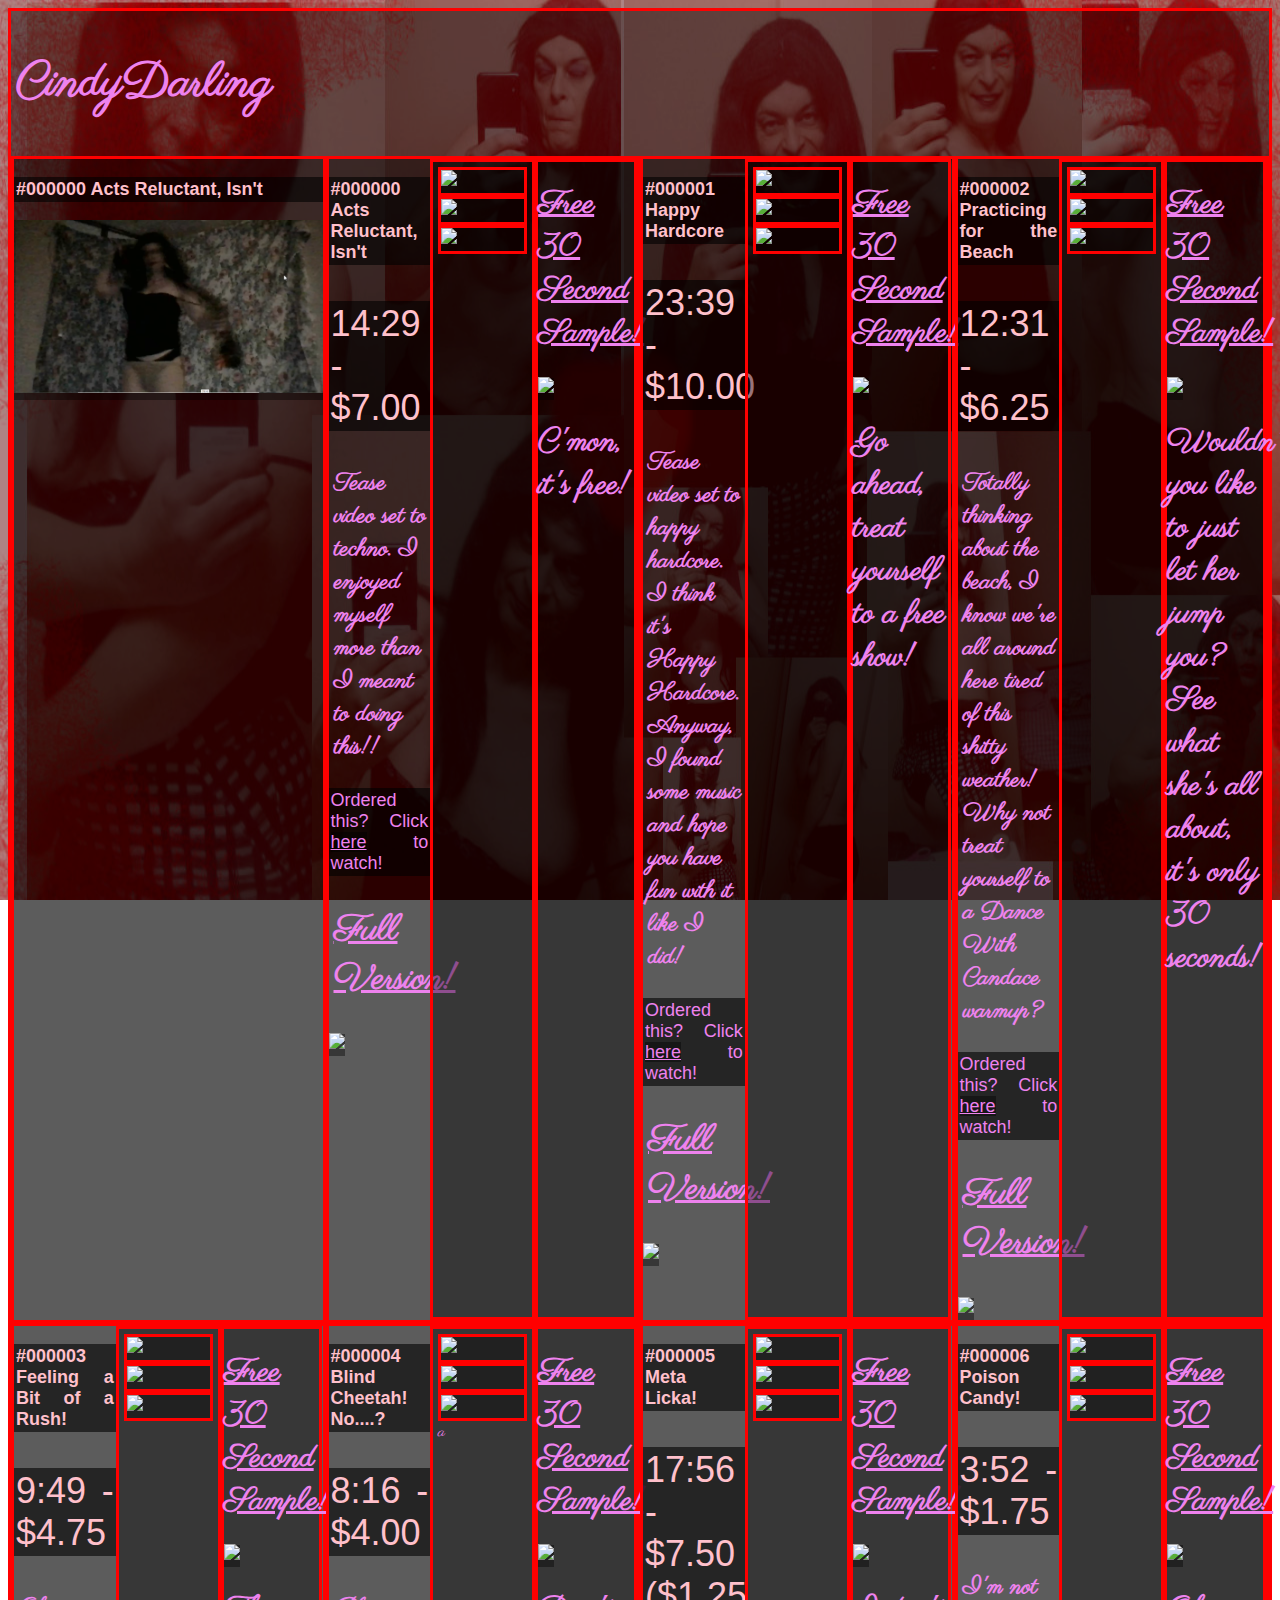
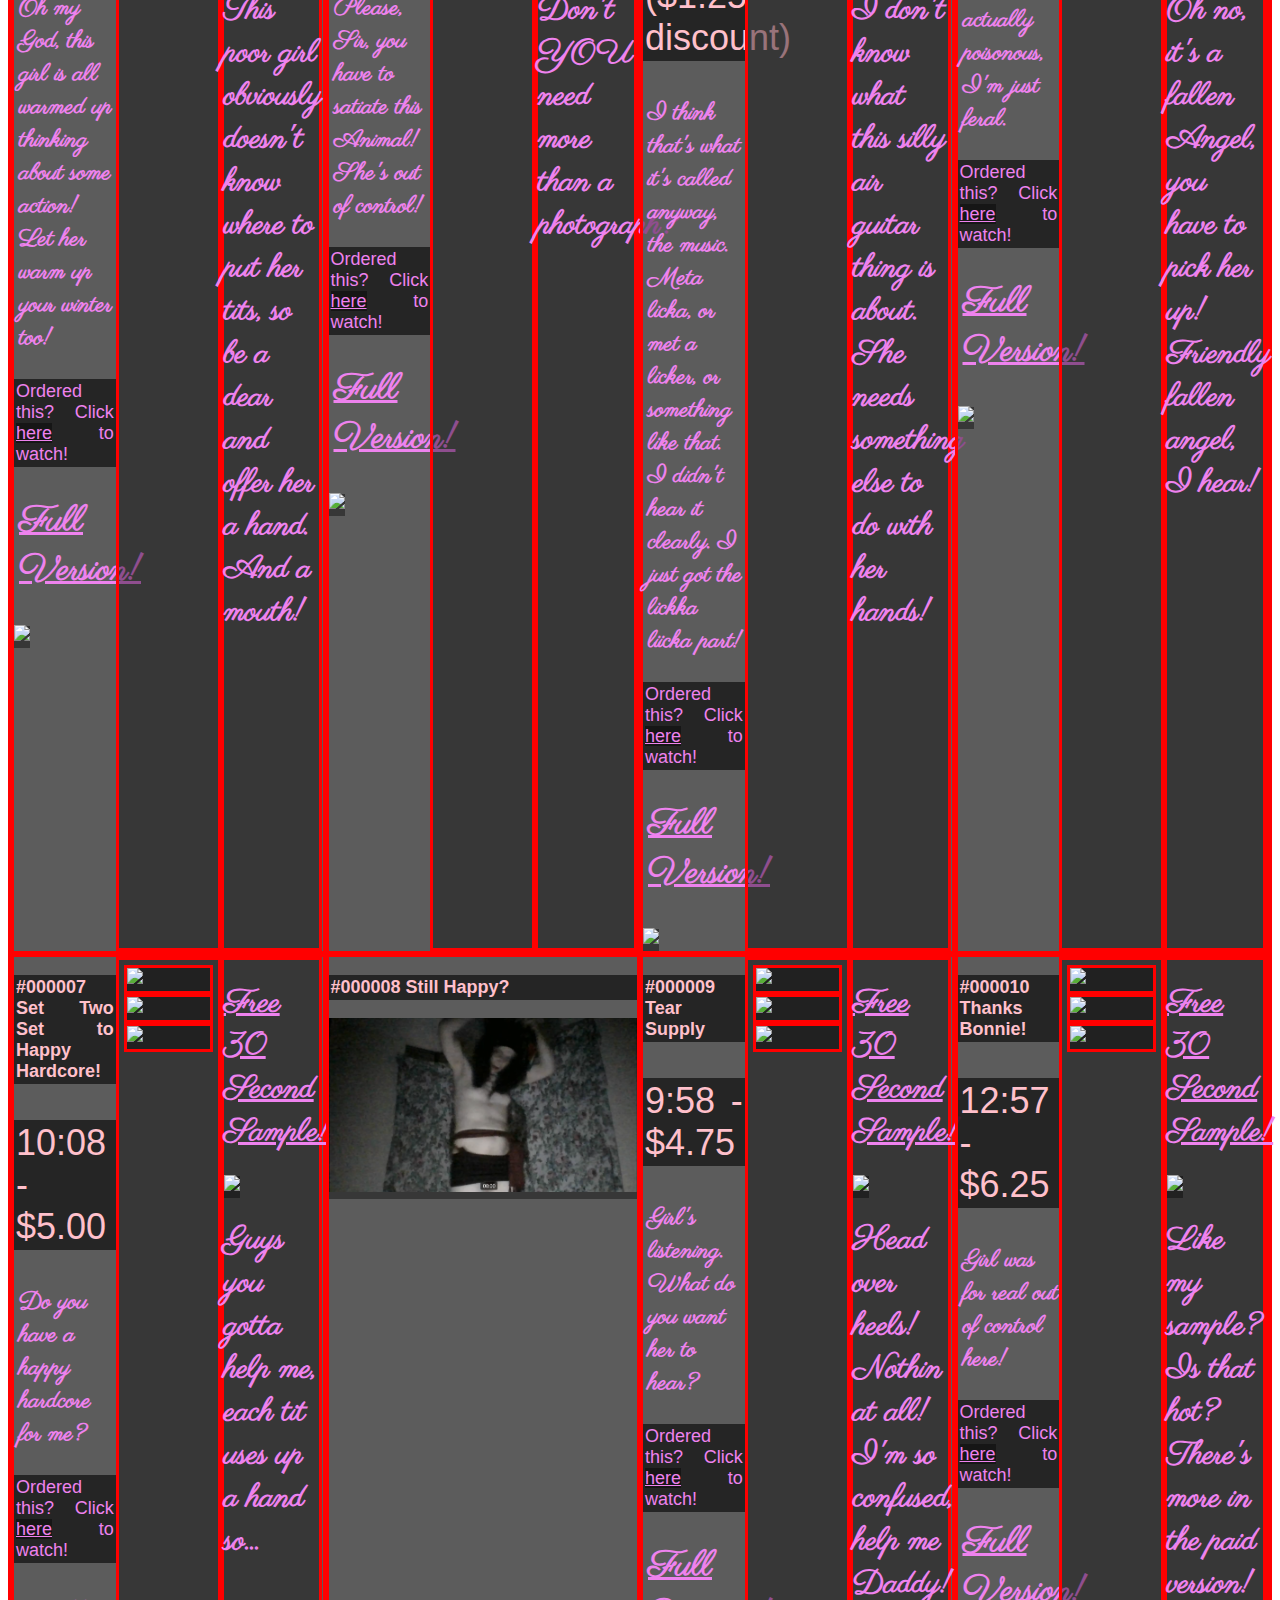
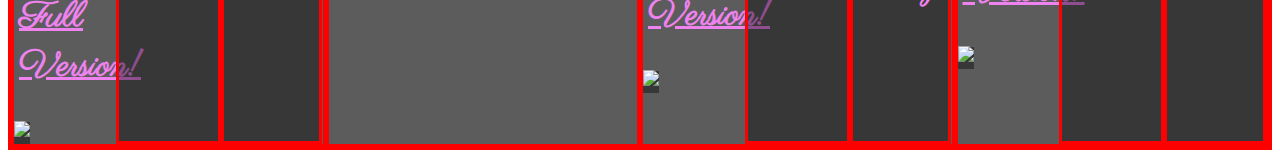
==== daddy-pages/CindyDarling.html @ cc26fba4 "Began user page template" ====
<!DOCTYPE html>


<html>

<link href="https://fonts.googleapis.com/css?family=Parisienne" rel="stylesheet" type="text/css">

<link rel="stylesheet" href="../style.css">

  <head>
    <meta charset="utf-8">
    <title>CindyDarling</title>
  </head>

<body>


  <div id="#main-userpage" class="std-style">

  <h2 style="font-size: 48px;">CindyDarling</h2>

<div id="box-userpage">


<!-- VIDEO BOX START 000000 -->
<div class="std-style">
  <div class="blurb-box">
	<p style="color: pink;"><strong>#000000 Acts Reluctant, Isn't</strong></p>	
	<a href="https://drive.google.com/file/d/1NbntsG6Qry5w4EDdxD09sJL5ErJP4TZD/view?usp=sharing" target="_blank"><img src="../images/000000/03.png" width="100%"></a>

  </div>
</div>

<!-- VIDEO BOX END 000000 -->

<!-- VIDEO BOX START 000000 -->

<div class="video-box std-style">
  <div class="blurb-box">
	<p style="color: pink;"><strong>#000000 Acts Reluctant, Isn't</strong></p>
	

		<p style="font-size: 36px; color: pink;">14:29 - $7.00</p>
		
	<h3>Tease video set to techno.  I enjoyed myself more than I meant
	to doing this!!</h3>
	
			
	<p>Ordered this?  Click <a href="https://drive.google.com/file/d/1NbntsG6Qry5w4EDdxD09sJL5ErJP4TZD/view?usp=sharing" target="_blank">
	here</a> to watch!</p>
	<a href="https://drive.google.com/file/d/1NbntsG6Qry5w4EDdxD09sJL5ErJP4TZD/view?usp=sharing" target="_blank"><h2>Full Version!</h2></a>
	<a href="https://drive.google.com/file/d/1NbntsG6Qry5w4EDdxD09sJL5ErJP4TZD/view?usp=sharing" target="_blank"><img src="images/000000/03.png" width="100%"></a>

  </div>
  
  
  <div class="stills-box std-style">
  
    <div class="std-style">
      <img src="images/000000/01.png" width="100%"></img>
    </div>
    
     <div class="std-style">
      <img src="images/000000/04.png" width="100%"></img>
    </div>
    
    <div class="std-style">
      <img src="images/000000/05.png" width="100%"></img>
    </div>
    
  
  
  </div>
  <div class="sample-box std-style">
  
    <a href="https://drive.google.com/file/d/1CzZC5IE4QNj50duOIfucBN9ur8xBMTBL/view?usp=sharing" target="_blank"><h1>Free 30 Second Sample!</h1></a>
  
    <a href="https://drive.google.com/file/d/1CzZC5IE4QNj50duOIfucBN9ur8xBMTBL/view?usp=sharing" target="_blank"><img width="100%"  src="images/000000/00.png"></a>
  
    <h1>C'mon, it's free!</h1>

  
  </div>
</div>
<!-- VIDEO BOX END 000000 -->







<!-- VIDEO BOX START 000001 -->
<div class="video-box std-style">
  <div class="blurb-box">
	<p style="color: pink;"><strong>#000001 Happy Hardcore</strong></p>
	

		<p style="font-size: 36px; color: pink;">23:39 - $10.00</p>
		
	<h3>Tease video set to happy hardcore.  I think it's Happy Hardcore.
	Anyway, I found some music and hope you have fun with it like I did!</h3>
	
			
	<p>Ordered this?  Click <a href="https://drive.google.com/file/d/10S45qVAxiQUr2mo7CXULEZ4B5X9_JhPp/view?usp=sharing" target="_blank">
	here</a> to watch!</p>
	<a href="https://drive.google.com/file/d/10S45qVAxiQUr2mo7CXULEZ4B5X9_JhPp/view?usp=sharing" target="_blank"><h2>Full Version!</h2></a>
	<a href="https://drive.google.com/file/d/10S45qVAxiQUr2mo7CXULEZ4B5X9_JhPp/view?usp=sharing" target="_blank"><img src="images/000001/03.png" width="100%"></a>

  </div>
  
  
  <div class="stills-box std-style">
  
    <div class="std-style">
      <img src="images/000001/00.png" width="100%"></img>
    </div>
    
     <div class="std-style">
      <img src="images/000001/08.png" width="100%"></img>
    </div>
    
    <div class="std-style">
      <img src="images/000001/12.png" width="100%"></img>
    </div>
    
  
  
  </div>
  <div class="sample-box std-style">
  
    <a href="https://drive.google.com/file/d/1f43ij7CUZpPfy-FmqDsnYm7zlLOfASV1/view?usp=sharing" target="_blank"><h1>Free 30 Second Sample!</h1></a>
  
    <a href="https://drive.google.com/file/d/1f43ij7CUZpPfy-FmqDsnYm7zlLOfASV1/view?usp=sharing" target="_blank"><img width="100%"  src="images/000001/13.png"></a>
  
    <h1>Go ahead, treat yourself to a free show!</h1>

  
  </div>
</div>

<!-- VIDEO BOX END 000001 -->





<!-- VIDEO BOX START 000002 -->
<div class="video-box std-style">
  <div class="blurb-box">
	<p style="color: pink;"><strong>#000002 Practicing for the Beach</strong></p>
	

		<p style="font-size: 36px; color: pink;">12:31 - $6.25</p>
		
	<h3>Totally thinking about the beach, I know we're all around here tired
	of this shitty weather!  Why not treat yourself to a Dance With Candace
	warmup?</h3>
	
		
			
	<p>Ordered this?  Click <a href="https://drive.google.com/file/d/1Zad3AagVdQ4Onm0TgDIeTRLVeHz1d10_/view?usp=sharing" target="_blank">
	here</a> to watch!</p>
	<a href="https://drive.google.com/file/d/1Zad3AagVdQ4Onm0TgDIeTRLVeHz1d10_/view?usp=sharing" target="_blank"><h2>Full Version!</h2></a>
	<a href="https://drive.google.com/file/d/1Zad3AagVdQ4Onm0TgDIeTRLVeHz1d10_/view?usp=sharing" target="_blank"><img src="images/000002/03.png" width="100%"></a>

  </div>
  
  
  <div class="stills-box std-style">
  
    <div class="std-style">
      <img src="images/000002/00.png" width="100%"></img>
    </div>
    
     <div class="std-style">
      <img src="images/000002/08.png" width="100%"></img>
    </div>
    
    <div class="std-style">
      <img src="images/000002/10.png" width="100%"></img>
    </div>
    
  
  
  </div>
  <div class="sample-box std-style">
  
    <a href="https://drive.google.com/file/d/19SRxQrFTJgqGI2E0-2_XYy15ooFrS9Ca/view?usp=sharing" target="_blank"><h1>Free 30 Second Sample!</h1></a>
  
    <a href="https://drive.google.com/file/d/19SRxQrFTJgqGI2E0-2_XYy15ooFrS9Ca/view?usp=sharing" target="_blank"><img width="100%"  src="images/000002/09.png"></a>
  
    <h1>Wouldn't you like to just let her jump you?  See what she's all about, it's only
    30 seconds!</h1>


  
  </div>
</div>

<!-- VIDEO BOX END 000002 -->






<!-- VIDEO BOX START 000003 -->
<div class="video-box std-style">
  <div class="blurb-box">
	<p style="color: pink;"><strong>#000003 Feeling a Bit of a Rush!</strong></p>
	

		<p style="font-size: 36px; color: pink;">9:49 - $4.75</p>
		
	<h3>Oh my God, this girl is all warmed up thinking about some action!  
	Let her warm up your winter too!</h3>
	
		
			
	<p>Ordered this?  Click <a href="https://drive.google.com/file/d/1Z9CAFHF8Thkr7YOwcNnBmfv65RJHp2sW/view?usp=sharing" target="_blank">
	here</a> to watch!</p>
	<a href="https://drive.google.com/file/d/1Z9CAFHF8Thkr7YOwcNnBmfv65RJHp2sW/view?usp=sharing" target="_blank"><h2>Full Version!</h2></a>
	<a href="https://drive.google.com/file/d/1Z9CAFHF8Thkr7YOwcNnBmfv65RJHp2sW/view?usp=sharing" target="_blank"><img src="images/000003/03.png" width="100%"></a>

  </div>
  
  
  <div class="stills-box std-style">
  
    <div class="std-style">
      <img src="images/000003/04.png" width="100%"></img>
    </div>
    
     <div class="std-style">
      <img src="images/000003/14.png" width="100%"></img>
    </div>
    
    <div class="std-style">
      <img src="images/000003/18.png" width="100%"></img>
    </div>
    
  
  
  </div>
  <div class="sample-box std-style">
  
    <a href="https://drive.google.com/file/d/1QSIQAUzasfj1Td2LRcMaaJtiNlSIkC96/view?usp=sharing" target="_blank"><h1>Free 30 Second Sample!</h1></a>
  
    <a href="https://drive.google.com/file/d/1QSIQAUzasfj1Td2LRcMaaJtiNlSIkC96/view?usp=sharing" target="_blank"><img width="100%"  src="images/000003/09.png"></a>
  
    <h1>This poor girl obviously doesn't know where to put her tits, so be a dear
    and offer her a hand.  And a mouth!</h1>


  
  </div>
</div>

<!-- VIDEO BOX END 000003 -->









<!-- VIDEO BOX START 000004 -->
<div class="video-box std-style">
  <div class="blurb-box">
	<p style="color: pink;"><strong>#000004 Blind Cheetah!  No....?</strong></p>
	

		<p style="font-size: 36px; color: pink;">8:16 - $4.00</p>
		
	<h3>Please, Sir, you have to satiate this Animal!  She's out of control!</h3>
	
		
			
	<p>Ordered this?  Click <a href="https://drive.google.com/file/d/1AvIIaitU6bOueLTR4z5-HCYu7OBPyWmq/view?usp=sharing" target="_blank">
	here</a> to watch!</p>
	<a href="https://drive.google.com/file/d/1AvIIaitU6bOueLTR4z5-HCYu7OBPyWmq/view?usp=sharing/view?usp=sharing" target="_blank"><h2>Full Version!</h2></a>
	<a href="https://drive.google.com/file/d/1AvIIaitU6bOueLTR4z5-HCYu7OBPyWmq/view?usp=sharing/view?usp=sharing" target="_blank"><img src="images/000004/03.png" width="100%"></a>

  </div>
  
  
  <div class="stills-box std-style">
  
    <div class="std-style">
      <img src="images/000004/04.png" width="100%"></img>
    </div>
    
     <div class="std-style">
      <img src="images/000004/14.png" width="100%"></img>
    </div>
    
    <div class="std-style">
      <img src="images/000004/20.png" width="100%"></img>
    </div>
    
  
a  
  </div>
  <div class="sample-box std-style">
  
    <a href="https://drive.google.com/file/d/1IsLsnD2usGLl9bdMgPdkKydJ4y7f6KXt/view?usp=sharing" target="_blank"><h1>Free 30 Second Sample!</h1></a>
  
    <a href="https://drive.google.com/file/d/1IsLsnD2usGLl9bdMgPdkKydJ4y7f6KXt/view?usp=sharing" target="_blank"><img width="100%"  src="images/000004/09.png"></a>
  
    <h1>Don't YOU need more than a photograph?</h1>


  
  </div>
</div>

<!-- VIDEO BOX END 000004 -->





<!-- VIDEO BOX START 000005 -->
<div class="video-box std-style">
  <div class="blurb-box">
	<p style="color: pink;"><strong>#000005 Meta Licka!</strong></p>
	

		<p style="font-size: 36px; color: pink;">17:56 - $7.50 ($1.25 discount)</p>
		
	<h3>I think that's what it's called anyway, the music.  Meta licka, or met a licker, or
	something like that.  I didn't hear it clearly.  I just got the lickka liicka part!</h3>
	
		
			
	<p>Ordered this?  Click <a href="https://drive.google.com/file/d/1d0_d8ycFj54VJ3cp2CbG1lIvLFNZcMNS/view?usp=sharing" target="_blank">
	here</a> to watch!</p>
	<a href="https://drive.google.com/file/d/1d0_d8ycFj54VJ3cp2CbG1lIvLFNZcMNS/view?usp=sharing" target="_blank"><h2>Full Version!</h2></a>
	<a href="https://drive.google.com/file/d/1d0_d8ycFj54VJ3cp2CbG1lIvLFNZcMNS/view?usp=sharing" target="_blank"><img src="images/000005/04.png" width="100%"></a>

  </div>
  
  
  <div class="stills-box std-style">
  
    <div class="std-style">
      <img src="images/000005/00.png" width="100%"></img>
    </div>
    
     <div class="std-style">
      <img src="images/000005/01.png" width="100%"></img>
    </div>
    
    <div class="std-style">
      <img src="images/000005/02.png" width="100%"></img>
    </div>
    
  
  
  </div>
  <div class="sample-box std-style">
  
    <a href="https://drive.google.com/file/d/1GGfqxn03reUp4u69ArRA4wxoVMOhSi7v/view?usp=sharing" target="_blank"><h1>Free 30 Second Sample!</h1></a>
  
    <a href="https://drive.google.com/file/d/1GGfqxn03reUp4u69ArRA4wxoVMOhSi7v/view?usp=sharing" target="_blank"><img width="100%"  src="images/000005/05.png"></a>
  
    <h1>I don't know what this silly air guitar thing is about.  She needs something else to do with her hands!</h1>


  
  </div>
</div>

<!-- VIDEO BOX END 000005 -->

<!-- VIDEO BOX START 000006 -->
<div class="video-box std-style">
  <div class="blurb-box">
	<p style="color: pink;"><strong>#000006 Poison Candy!</strong></p>
	

		<p style="font-size: 36px; color: pink;">3:52 - $1.75</p>
		
	<h3>I'm not actually poisonous, I'm just feral.</h3>
	
		
			
	<p>Ordered this?  Click <a href="https://drive.google.com/file/d/1B7b5W0E7y8rSE348AsNBi6uyPB5Db5iJ/view?usp=sharing" target="_blank">
	here</a> to watch!</p>
	<a href="https://drive.google.com/file/d/1B7b5W0E7y8rSE348AsNBi6uyPB5Db5iJ/view?usp=sharing" target="_blank"><h2>Full Version!</h2></a>
	<a href="https://drive.google.com/file/d/1B7b5W0E7y8rSE348AsNBi6uyPB5Db5iJ/view?usp=sharing" target="_blank"><img src="images/000006/04.png" width="100%"></a>

  </div>
  
  
  <div class="stills-box std-style">
  
    <div class="std-style">
      <img src="images/000006/00.png" width="100%"></img>
    </div>
    
     <div class="std-style">
      <img src="images/000006/01.png" width="100%"></img>
    </div>
    
    <div class="std-style">
      <img src="images/000006/02.png" width="100%"></img>
    </div>
    
  
  
  </div>
  <div class="sample-box std-style">
  
    <a href="https://drive.google.com/file/d/1UNU9NbBg83xPcGbUayNmvj6-ziNHhd8j/view?usp=sharing" target="_blank"><h1>Free 30 Second Sample!</h1></a>
  
    <a href="https://drive.google.com/file/d/1UNU9NbBg83xPcGbUayNmvj6-ziNHhd8j/view?usp=sharing" target="_blank"><img width="100%"  src="images/000006/14.png"></a>
  
    <h1>Oh no, it's a fallen Angel, you have to pick her up!  Friendly fallen angel, I hear!</h1>


  
  </div>
</div>

<!-- VIDEO BOX END 000006 -->




<!-- VIDEO BOX START 000007 -->
<div class="video-box std-style">
  <div class="blurb-box">
	<p style="color: pink;"><strong>#000007 Set Two Set to Happy Hardcore!</strong></p>
	

		<p style="font-size: 36px; color: pink;">10:08 - $5.00</p>
		
	<h3>Do you have a happy hardcore for me?</h3>
	
		
			
	<p>Ordered this?  Click <a href="https://drive.google.com/file/d/1SUMwACqgl1un2jPot4Djqa9RLM9uirZj/view?usp=sharing" target="_blank">
	here</a> to watch!</p>
	<a href="https://drive.google.com/file/d/1SUMwACqgl1un2jPot4Djqa9RLM9uirZj/view?usp=sharing" target="_blank"><h2>Full Version!</h2></a>
	<a href="https://drive.google.com/file/d/1SUMwACqgl1un2jPot4Djqa9RLM9uirZj/view?usp=sharing" target="_blank"><img src="images/000007/24.png" width="100%"></a>

  </div>
  
  
  <div class="stills-box std-style">
  
    <div class="std-style">
      <img src="images/000007/17.png" width="100%"></img>
    </div>
    
     <div class="std-style">
      <img src="images/000007/00.png" width="100%"></img>
    </div>
    
    <div class="std-style">
      <img src="images/000007/19.png" width="100%"></img>
    </div>
    
  
  
  </div>
  <div class="sample-box std-style">
  
    <a href="https://drive.google.com/file/d/1P300OBxZKjiXjSDU-YAcqbQOj1hUrpm_/view?usp=sharing" target="_blank"><h1>Free 30 Second Sample!</h1></a>
  
    <a href="https://drive.google.com/file/d/1P300OBxZKjiXjSDU-YAcqbQOj1hUrpm_/view?usp=sharing" target="_blank"><img width="100%"  src="images/000007/15.png"></a>
  
    <h1>Guys you gotta help me, each tit uses up a hand so...</h1>


  
  </div>
</div>

<!-- VIDEO BOX END 000007 -->






<!-- VIDEO BOX START 000008 -->
<div class="std-style">
  <div class="blurb-box">
	<p style="color: pink;"><strong>#000008 Still Happy?</strong></p>	
	<a href="https://drive.google.com/file/d/1ScMl1AzuFFBG9bVb_wNHVIGGhARscWUp/view?usp=sharing" target="_blank"><img src="../images/000008/08.png" width="100%"></a>

  </div>
</div>

<!-- VIDEO BOX END 000008 -->





<!-- VIDEO BOX START 000009 -->
<div class="video-box std-style">
  <div class="blurb-box">
	<p style="color: pink;"><strong>#000009 Tear Supply</strong></p>
	

		<p style="font-size: 36px; color: pink;">9:58 - $4.75</p>
		
	<h3>Girl's listening.  What do you want her to hear?</h3>
	
		
			
	<p>Ordered this?  Click <a href="https://drive.google.com/file/d/187mijys2RMf_jPMnOkucj5GZwQvsNgIX/view?usp=sharing" target="_blank">
	here</a> to watch!</p>
	<a href="https://drive.google.com/file/d/187mijys2RMf_jPMnOkucj5GZwQvsNgIX/view?usp=sharing" target="_blank"><h2>Full Version!</h2></a>
	<a href="https://drive.google.com/file/d/187mijys2RMf_jPMnOkucj5GZwQvsNgIX/view?usp=sharing" target="_blank"><img src="images/000009/08.png" width="100%"></a>

  </div>
  
  
  <div class="stills-box std-style">
  
    <div class="std-style">
      <img src="images/000009/27.png" width="100%"></img>
    </div>
    
     <div class="std-style">
      <img src="images/000009/02.png" width="100%"></img>
    </div>
    
    <div class="std-style">
      <img src="images/000009/32.png" width="100%"></img>
    </div>
    
  
  
  </div>
  <div class="sample-box std-style">
  
    <a href="https://drive.google.com/file/d/1UYu5JSMdfK4Na2IGK8dVYzpY_OqvY4S-/view?usp=sharing" target="_blank"><h1>Free 30 Second Sample!</h1></a>
  
    <a href="https://drive.google.com/file/d/1UYu5JSMdfK4Na2IGK8dVYzpY_OqvY4S-/view?usp=sharing" target="_blank"><img width="100%"  src="images/000009/09.png"></a>
  
    <h1>Head over heels!  Nothin at all!  I'm so confused, help me Daddy!</h1>


  
  </div>
</div>

<!-- VIDEO BOX END 000009 -->




<!-- VIDEO BOX START 000010 -->
<div class="video-box std-style">
  <div class="blurb-box">
	<p style="color: pink;"><strong>#000010 Thanks Bonnie!</strong></p>
	

		<p style="font-size: 36px; color: pink;">12:57 - $6.25</p>
		
	<h3>Girl was for real out of control here!</h3>
	
		
			
	<p>Ordered this?  Click <a href="https://drive.google.com/file/d/1h7UzcQWMhCYCe7Esyg22-tuBZYygGRXa/view?usp=sharing" target="_blank">
	here</a> to watch!</p>
	<a href="https://drive.google.com/file/d/1h7UzcQWMhCYCe7Esyg22-tuBZYygGRXa/view?usp=sharing" target="_blank"><h2>Full Version!</h2></a>
	<a href="https://drive.google.com/file/d/1h7UzcQWMhCYCe7Esyg22-tuBZYygGRXa/view?usp=sharing" target="_blank"><img src="images/000008/08.png" width="100%"></a>

  </div>
  
  
  <div class="stills-box std-style">
  
    <div class="std-style">
      <img src="images/000010/27.png" width="100%"></img>
    </div>
    
     <div class="std-style">
      <img src="images/000010/02.png" width="100%"></img>
    </div>
    
    <div class="std-style">
      <img src="images/000010/32.png" width="100%"></img>
    </div>
    
  
  
  </div>
  <div class="sample-box std-style">
  
    <a href="https://drive.google.com/file/d/1gWdavHd4hyQ2kPabSIXmol5sn5fujZcC/view?usp=sharing" target="_blank"><h1>Free 30 Second Sample!</h1></a>
  
    <a href="https://drive.google.com/file/d/1gWdavHd4hyQ2kPabSIXmol5sn5fujZcC/view?usp=sharing" target="_blank"><img width="100%"  src="images/000010/09.png"></a>
  
    <h1>Like my sample?  Is that hot?  There's more in the paid version!</h1>


  
  </div>
</div>

<!-- VIDEO BOX END 000010 -->

</div> <!-- #box-userpage -->
          
</div> <!-- main-userpage  -->
 
</body>
</html>
---- style.css ----
@media (orientation: landscape) {


  h3 {
  margin-left:5px;
  font-size: 24px;
  }
  p {
  text-align:justify;
  padding:2px;
  background-color:rgba(0,0,0,0.6);
  font-size: 18px;

  font-family: helvetica;
  }

  :root {

  --navbar-size: 20%;
  --main-size: calc(100% - var(--navbar-size));

  --thumbnail-size:12vw;
  --inset-size:35vw;

  --intro-reel-width: 70vw;
  --intro-reel-offset: calc( calc( 100% - var(--intro-reel-width) ) / 2 );

  }

  #main-doc {
  position:relative;
  top:0;
  right:0;

  left:var(--navbar-size);


  width: calc(var(--main-size) - 5px);
  height: 100%;

  color: violet;
  }

  #main-userpage {
  position: relative;
  top: 0;
  left: 0;
  width: 100%;
  height: 100%;

  color: violet;
  font-family: Parisienne, Helvetica;
  }


  #navbar {
  position: fixed;
  
  top:0;
  left: 0;

  width: var(--navbar-size);
  height:100%;
  }

  #navheader: {
  position:fixed;
  top:0;
  left:0;
  }  
  h2 {
  margin-left:5px;
  font-size: 36px;
  }

}


@media (orientation: portrait) {


  h3 {
  margin-left:5px;
  font-size: 36px;
  }

  p {
  text-align:justify;
/*  padding:2px; */
  background-color:rgba(0,0,0,0.6);
  font-size: 34px;

  font-family: helvetica;
  }

  :root {

  --navbar-size: 30%;
  --main-size: calc(100% - var(--navbar-size));

  --thumbnail-size:12vw;
  --inset-size:35vw;

  --intro-reel-width: 100%;
  --intro-reel-offset: 0px;

  }
  
  h2 {
  margin-left:5px;
  font-size: 64px;
  background-color: black;

  }

  
  
  
  #main-doc {
  position:relative;
  top:0;


  width: 100%;
  height: var(--main-size);

  color: violet;
  
  z-index:0;
  }

  #navbar {
  position: fixed;
  top:var(--main-size);
  left: 0;
z-index: 1;
  width: 100%;
  height:var(--navbar-size);
  background: black;
  display: grid;
  grid-template-columns: 33% 33% 33%;
  text-align: center;
  }
/*
  #navheader: {
  position:fixed;
  top:0;
  left:0;
  }  
*/
  h1 {
	font-size: 44px;
  }
}


#intro-reel {
position: relative;
/* left: calc( calc( 100% - var(--intro-reel-width) ) / 2 ); */
text-align: center;
/* width: var(--intro-reel-width); */
}

.main-section {}

.nav-link {}

a:link {
color: violet;
background-color: rgba(0,0,0,0.4);
}

a:visited {
color: pink;
background-color: rgba(0,0,0,0.4)
}


ul {
background-color:rgba(0,0,0,0.6);
font-family: sans-serif;
}

li {
display: grid;
grid-template-columns: 75% 25%;
grid-template-rows: auto;
}

body {

background: url("images/enterprise.jpg") no-repeat fixed ;
background-size:100vw 100vh;
}


@media screen and (orientation:landscape) {

body {
background: url("images/enterprise.jpg")  fixed ;
background-size:100vw 100vh;
}
}

@media screen and (orientation: portrait) {

body {
background: url("images/enterprise-p.jpg") no-repeat fixed;
background-size:100vw 100vh;
}
}


#main {

/*position: relative;
top:0;
left:0;


width: 100vw;
height: 100vh;
color:violet;
*/
color: violet;
}



.std-style {
position:relative;

background-color: rgba(0,0,0,0.4);
border-color: red;
border-style: solid;
color:violet;
font-family: Parisienne;
/*padding:1px;*/
/* margin:auto; */
}

.thumbnail {
 position: relative; 
/* width:calc( var(--thumbnail-size) * 1.2 ); */
border-style: solid;
border-color: red;
border-width: 2px;
margin: auto;
}

.gallery {
display: grid;
grid-template-rows: auto;
grid-template-columns: 25% 25% 25% 25%;
}

.video-box {
display: grid;
grid-template-columns: 33% 34% 33%;
grid-template-rows: auto;
}

#box-userpage {
display: grid;
grid-template-columns: 25% 25% 25% 25%;
grid-template-rows: auto;
}


.blurb-box {}

.stills-box {
/*
display: grid;
grid-template-columns: 25% 25% 25% 25%;
grid-template-rows: auto;

*/
padding: 5px;
}

.sample-box {}
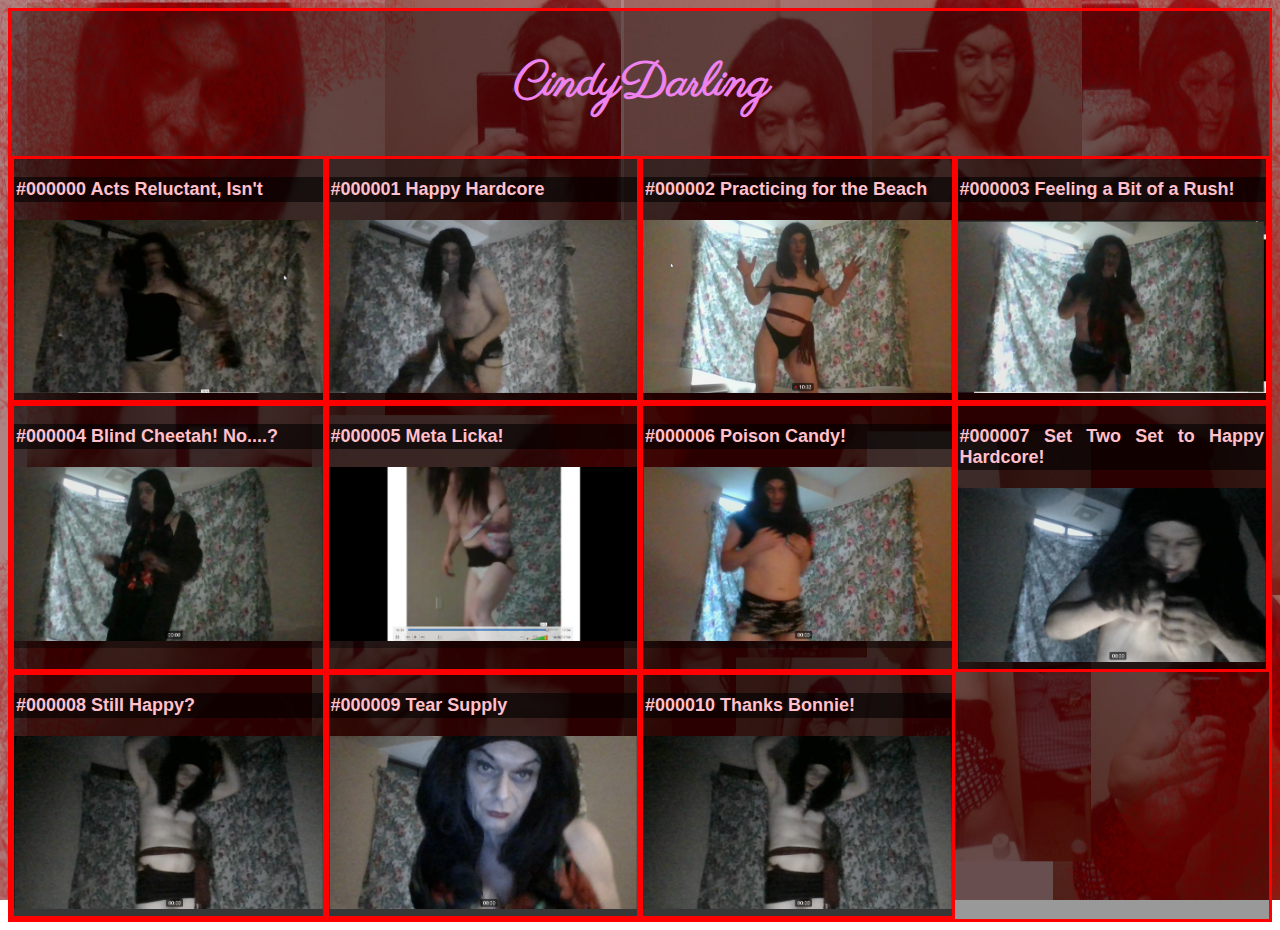
==== commit fa83d021: "Completed user page template" ====
--- a/daddy-pages/CindyDarling.html
+++ b/daddy-pages/CindyDarling.html
@@ -17,7 +17,7 @@
 
   <div id="#main-userpage" class="std-style">
 
-  <h2 style="font-size: 48px;">CindyDarling</h2>
+  <h2 style="font-size: 48px; text-align: center;">CindyDarling</h2>
 
 <div id="box-userpage">
 
@@ -33,109 +33,11 @@
 
 <!-- VIDEO BOX END 000000 -->
 
-<!-- VIDEO BOX START 000000 -->
-
-<div class="video-box std-style">
+<!-- VIDEO BOX START 000001 -->
+<div class="std-style">
   <div class="blurb-box">
-	<p style="color: pink;"><strong>#000000 Acts Reluctant, Isn't</strong></p>
-	
-
-		<p style="font-size: 36px; color: pink;">14:29 - $7.00</p>
-		
-	<h3>Tease video set to techno.  I enjoyed myself more than I meant
-	to doing this!!</h3>
-	
-			
-	<p>Ordered this?  Click <a href="https://drive.google.com/file/d/1NbntsG6Qry5w4EDdxD09sJL5ErJP4TZD/view?usp=sharing" target="_blank">
-	here</a> to watch!</p>
-	<a href="https://drive.google.com/file/d/1NbntsG6Qry5w4EDdxD09sJL5ErJP4TZD/view?usp=sharing" target="_blank"><h2>Full Version!</h2></a>
-	<a href="https://drive.google.com/file/d/1NbntsG6Qry5w4EDdxD09sJL5ErJP4TZD/view?usp=sharing" target="_blank"><img src="images/000000/03.png" width="100%"></a>
-
-  </div>
-  
-  
-  <div class="stills-box std-style">
-  
-    <div class="std-style">
-      <img src="images/000000/01.png" width="100%"></img>
-    </div>
-    
-     <div class="std-style">
-      <img src="images/000000/04.png" width="100%"></img>
-    </div>
-    
-    <div class="std-style">
-      <img src="images/000000/05.png" width="100%"></img>
-    </div>
-    
-  
-  
-  </div>
-  <div class="sample-box std-style">
-  
-    <a href="https://drive.google.com/file/d/1CzZC5IE4QNj50duOIfucBN9ur8xBMTBL/view?usp=sharing" target="_blank"><h1>Free 30 Second Sample!</h1></a>
-  
-    <a href="https://drive.google.com/file/d/1CzZC5IE4QNj50duOIfucBN9ur8xBMTBL/view?usp=sharing" target="_blank"><img width="100%"  src="images/000000/00.png"></a>
-  
-    <h1>C'mon, it's free!</h1>
-
-  
-  </div>
-</div>
-<!-- VIDEO BOX END 000000 -->
-
-
-
-
-
-
-
-<!-- VIDEO BOX START 000001 -->
-<div class="video-box std-style">
-  <div class="blurb-box">
-	<p style="color: pink;"><strong>#000001 Happy Hardcore</strong></p>
-	
-
-		<p style="font-size: 36px; color: pink;">23:39 - $10.00</p>
-		
-	<h3>Tease video set to happy hardcore.  I think it's Happy Hardcore.
-	Anyway, I found some music and hope you have fun with it like I did!</h3>
-	
-			
-	<p>Ordered this?  Click <a href="https://drive.google.com/file/d/10S45qVAxiQUr2mo7CXULEZ4B5X9_JhPp/view?usp=sharing" target="_blank">
-	here</a> to watch!</p>
-	<a href="https://drive.google.com/file/d/10S45qVAxiQUr2mo7CXULEZ4B5X9_JhPp/view?usp=sharing" target="_blank"><h2>Full Version!</h2></a>
-	<a href="https://drive.google.com/file/d/10S45qVAxiQUr2mo7CXULEZ4B5X9_JhPp/view?usp=sharing" target="_blank"><img src="images/000001/03.png" width="100%"></a>
-
-  </div>
-  
-  
-  <div class="stills-box std-style">
-  
-    <div class="std-style">
-      <img src="images/000001/00.png" width="100%"></img>
-    </div>
-    
-     <div class="std-style">
-      <img src="images/000001/08.png" width="100%"></img>
-    </div>
-    
-    <div class="std-style">
-      <img src="images/000001/12.png" width="100%"></img>
-    </div>
-    
-  
-  
-  </div>
-  <div class="sample-box std-style">
-  
-    <a href="https://drive.google.com/file/d/1f43ij7CUZpPfy-FmqDsnYm7zlLOfASV1/view?usp=sharing" target="_blank"><h1>Free 30 Second Sample!</h1></a>
-  
-    <a href="https://drive.google.com/file/d/1f43ij7CUZpPfy-FmqDsnYm7zlLOfASV1/view?usp=sharing" target="_blank"><img width="100%"  src="images/000001/13.png"></a>
-  
-    <h1>Go ahead, treat yourself to a free show!</h1>
-
-  
+	<p style="color: pink;"><strong>#000001 Happy Hardcore</strong></p>	
+	<a href="https://drive.google.com/file/d/10S45qVAxiQUr2mo7CXULEZ4B5X9_JhPp/view?usp=sharing" target="_blank"><img src="../images/000001/03.png" width="100%"></a>
   </div>
 </div>
 
@@ -143,58 +45,11 @@
 
 
 
-
-
 <!-- VIDEO BOX START 000002 -->
-<div class="video-box std-style">
+<div class="std-style">
   <div class="blurb-box">
-	<p style="color: pink;"><strong>#000002 Practicing for the Beach</strong></p>
-	
-
-		<p style="font-size: 36px; color: pink;">12:31 - $6.25</p>
-		
-	<h3>Totally thinking about the beach, I know we're all around here tired
-	of this shitty weather!  Why not treat yourself to a Dance With Candace
-	warmup?</h3>
-	
-		
-			
-	<p>Ordered this?  Click <a href="https://drive.google.com/file/d/1Zad3AagVdQ4Onm0TgDIeTRLVeHz1d10_/view?usp=sharing" target="_blank">
-	here</a> to watch!</p>
-	<a href="https://drive.google.com/file/d/1Zad3AagVdQ4Onm0TgDIeTRLVeHz1d10_/view?usp=sharing" target="_blank"><h2>Full Version!</h2></a>
-	<a href="https://drive.google.com/file/d/1Zad3AagVdQ4Onm0TgDIeTRLVeHz1d10_/view?usp=sharing" target="_blank"><img src="images/000002/03.png" width="100%"></a>
-
-  </div>
-  
-  
-  <div class="stills-box std-style">
-  
-    <div class="std-style">
-      <img src="images/000002/00.png" width="100%"></img>
-    </div>
-    
-     <div class="std-style">
-      <img src="images/000002/08.png" width="100%"></img>
-    </div>
-    
-    <div class="std-style">
-      <img src="images/000002/10.png" width="100%"></img>
-    </div>
-    
-  
-  
-  </div>
-  <div class="sample-box std-style">
-  
-    <a href="https://drive.google.com/file/d/19SRxQrFTJgqGI2E0-2_XYy15ooFrS9Ca/view?usp=sharing" target="_blank"><h1>Free 30 Second Sample!</h1></a>
-  
-    <a href="https://drive.google.com/file/d/19SRxQrFTJgqGI2E0-2_XYy15ooFrS9Ca/view?usp=sharing" target="_blank"><img width="100%"  src="images/000002/09.png"></a>
-  
-    <h1>Wouldn't you like to just let her jump you?  See what she's all about, it's only
-    30 seconds!</h1>
-
-
-  
+	<p style="color: pink;"><strong>#000002 Practicing for the Beach</strong></p>	
+	<a href="https://drive.google.com/file/d/1Zad3AagVdQ4Onm0TgDIeTRLVeHz1d10_/view?usp=sharing" target="_blank"><img src="../images/000002/03.png" width="100%"></a>
   </div>
 </div>
 
@@ -202,58 +57,11 @@
 
 
 
-
-
-
 <!-- VIDEO BOX START 000003 -->
-<div class="video-box std-style">
+<div class="std-style">
   <div class="blurb-box">
-	<p style="color: pink;"><strong>#000003 Feeling a Bit of a Rush!</strong></p>
-	
-
-		<p style="font-size: 36px; color: pink;">9:49 - $4.75</p>
-		
-	<h3>Oh my God, this girl is all warmed up thinking about some action!  
-	Let her warm up your winter too!</h3>
-	
-		
-			
-	<p>Ordered this?  Click <a href="https://drive.google.com/file/d/1Z9CAFHF8Thkr7YOwcNnBmfv65RJHp2sW/view?usp=sharing" target="_blank">
-	here</a> to watch!</p>
-	<a href="https://drive.google.com/file/d/1Z9CAFHF8Thkr7YOwcNnBmfv65RJHp2sW/view?usp=sharing" target="_blank"><h2>Full Version!</h2></a>
-	<a href="https://drive.google.com/file/d/1Z9CAFHF8Thkr7YOwcNnBmfv65RJHp2sW/view?usp=sharing" target="_blank"><img src="images/000003/03.png" width="100%"></a>
-
-  </div>
-  
-  
-  <div class="stills-box std-style">
-  
-    <div class="std-style">
-      <img src="images/000003/04.png" width="100%"></img>
-    </div>
-    
-     <div class="std-style">
-      <img src="images/000003/14.png" width="100%"></img>
-    </div>
-    
-    <div class="std-style">
-      <img src="images/000003/18.png" width="100%"></img>
-    </div>
-    
-  
-  
-  </div>
-  <div class="sample-box std-style">
-  
-    <a href="https://drive.google.com/file/d/1QSIQAUzasfj1Td2LRcMaaJtiNlSIkC96/view?usp=sharing" target="_blank"><h1>Free 30 Second Sample!</h1></a>
-  
-    <a href="https://drive.google.com/file/d/1QSIQAUzasfj1Td2LRcMaaJtiNlSIkC96/view?usp=sharing" target="_blank"><img width="100%"  src="images/000003/09.png"></a>
-  
-    <h1>This poor girl obviously doesn't know where to put her tits, so be a dear
-    and offer her a hand.  And a mouth!</h1>
-
-
-  
+	<p style="color: pink;"><strong>#000003 Feeling a Bit of a Rush!</strong></p>	
+	<a href="https://drive.google.com/file/d/1Z9CAFHF8Thkr7YOwcNnBmfv65RJHp2sW/view?usp=sharing" target="_blank"><img src="../images/000003/03.png" width="100%"></a>
   </div>
 </div>
 
@@ -261,59 +69,11 @@
 
 
 
-
-
-
-
-
-
 <!-- VIDEO BOX START 000004 -->
-<div class="video-box std-style">
+<div class="std-style">
   <div class="blurb-box">
-	<p style="color: pink;"><strong>#000004 Blind Cheetah!  No....?</strong></p>
-	
-
-		<p style="font-size: 36px; color: pink;">8:16 - $4.00</p>
-		
-	<h3>Please, Sir, you have to satiate this Animal!  She's out of control!</h3>
-	
-		
-			
-	<p>Ordered this?  Click <a href="https://drive.google.com/file/d/1AvIIaitU6bOueLTR4z5-HCYu7OBPyWmq/view?usp=sharing" target="_blank">
-	here</a> to watch!</p>
-	<a href="https://drive.google.com/file/d/1AvIIaitU6bOueLTR4z5-HCYu7OBPyWmq/view?usp=sharing/view?usp=sharing" target="_blank"><h2>Full Version!</h2></a>
-	<a href="https://drive.google.com/file/d/1AvIIaitU6bOueLTR4z5-HCYu7OBPyWmq/view?usp=sharing/view?usp=sharing" target="_blank"><img src="images/000004/03.png" width="100%"></a>
-
-  </div>
-  
-  
-  <div class="stills-box std-style">
-  
-    <div class="std-style">
-      <img src="images/000004/04.png" width="100%"></img>
-    </div>
-    
-     <div class="std-style">
-      <img src="images/000004/14.png" width="100%"></img>
-    </div>
-    
-    <div class="std-style">
-      <img src="images/000004/20.png" width="100%"></img>
-    </div>
-    
-  
-a  
-  </div>
-  <div class="sample-box std-style">
-  
-    <a href="https://drive.google.com/file/d/1IsLsnD2usGLl9bdMgPdkKydJ4y7f6KXt/view?usp=sharing" target="_blank"><h1>Free 30 Second Sample!</h1></a>
-  
-    <a href="https://drive.google.com/file/d/1IsLsnD2usGLl9bdMgPdkKydJ4y7f6KXt/view?usp=sharing" target="_blank"><img width="100%"  src="images/000004/09.png"></a>
-  
-    <h1>Don't YOU need more than a photograph?</h1>
-
-
-  
+	<p style="color: pink;"><strong>#000004 Blind Cheetah!  No....?</strong></p>	
+	<a href="https://drive.google.com/file/d/1AvIIaitU6bOueLTR4z5-HCYu7OBPyWmq/view?usp=sharing/view?usp=sharing" target="_blank"><img src="../images/000004/03.png" width="100%"></a>
   </div>
 </div>
 
@@ -321,167 +81,39 @@
 
 
 
-
-
 <!-- VIDEO BOX START 000005 -->
-<div class="video-box std-style">
+<div class="std-style">
   <div class="blurb-box">
-	<p style="color: pink;"><strong>#000005 Meta Licka!</strong></p>
-	
-
-		<p style="font-size: 36px; color: pink;">17:56 - $7.50 ($1.25 discount)</p>
-		
-	<h3>I think that's what it's called anyway, the music.  Meta licka, or met a licker, or
-	something like that.  I didn't hear it clearly.  I just got the lickka liicka part!</h3>
-	
-		
-			
-	<p>Ordered this?  Click <a href="https://drive.google.com/file/d/1d0_d8ycFj54VJ3cp2CbG1lIvLFNZcMNS/view?usp=sharing" target="_blank">
-	here</a> to watch!</p>
-	<a href="https://drive.google.com/file/d/1d0_d8ycFj54VJ3cp2CbG1lIvLFNZcMNS/view?usp=sharing" target="_blank"><h2>Full Version!</h2></a>
-	<a href="https://drive.google.com/file/d/1d0_d8ycFj54VJ3cp2CbG1lIvLFNZcMNS/view?usp=sharing" target="_blank"><img src="images/000005/04.png" width="100%"></a>
-
-  </div>
-  
-  
-  <div class="stills-box std-style">
-  
-    <div class="std-style">
-      <img src="images/000005/00.png" width="100%"></img>
-    </div>
-    
-     <div class="std-style">
-      <img src="images/000005/01.png" width="100%"></img>
-    </div>
-    
-    <div class="std-style">
-      <img src="images/000005/02.png" width="100%"></img>
-    </div>
-    
-  
-  
-  </div>
-  <div class="sample-box std-style">
-  
-    <a href="https://drive.google.com/file/d/1GGfqxn03reUp4u69ArRA4wxoVMOhSi7v/view?usp=sharing" target="_blank"><h1>Free 30 Second Sample!</h1></a>
-  
-    <a href="https://drive.google.com/file/d/1GGfqxn03reUp4u69ArRA4wxoVMOhSi7v/view?usp=sharing" target="_blank"><img width="100%"  src="images/000005/05.png"></a>
-  
-    <h1>I don't know what this silly air guitar thing is about.  She needs something else to do with her hands!</h1>
-
-
-  
+	<p style="color: pink;"><strong>#000005 Meta Licka!</strong></p>	
+	<a href="https://drive.google.com/file/d/1d0_d8ycFj54VJ3cp2CbG1lIvLFNZcMNS/view?usp=sharing" target="_blank"><img src="../images/000005/04.png" width="100%"></a>
   </div>
 </div>
 
 <!-- VIDEO BOX END 000005 -->
 
-<!-- VIDEO BOX START 000006 -->
-<div class="video-box std-style">
-  <div class="blurb-box">
-	<p style="color: pink;"><strong>#000006 Poison Candy!</strong></p>
-	
-
-		<p style="font-size: 36px; color: pink;">3:52 - $1.75</p>
-		
-	<h3>I'm not actually poisonous, I'm just feral.</h3>
-	
-		
-			
-	<p>Ordered this?  Click <a href="https://drive.google.com/file/d/1B7b5W0E7y8rSE348AsNBi6uyPB5Db5iJ/view?usp=sharing" target="_blank">
-	here</a> to watch!</p>
-	<a href="https://drive.google.com/file/d/1B7b5W0E7y8rSE348AsNBi6uyPB5Db5iJ/view?usp=sharing" target="_blank"><h2>Full Version!</h2></a>
-	<a href="https://drive.google.com/file/d/1B7b5W0E7y8rSE348AsNBi6uyPB5Db5iJ/view?usp=sharing" target="_blank"><img src="images/000006/04.png" width="100%"></a>
-
-  </div>
-  
-  
-  <div class="stills-box std-style">
-  
-    <div class="std-style">
-      <img src="images/000006/00.png" width="100%"></img>
-    </div>
-    
-     <div class="std-style">
-      <img src="images/000006/01.png" width="100%"></img>
-    </div>
-    
-    <div class="std-style">
-      <img src="images/000006/02.png" width="100%"></img>
-    </div>
-    
-  
-  
-  </div>
-  <div class="sample-box std-style">
-  
-    <a href="https://drive.google.com/file/d/1UNU9NbBg83xPcGbUayNmvj6-ziNHhd8j/view?usp=sharing" target="_blank"><h1>Free 30 Second Sample!</h1></a>
-  
-    <a href="https://drive.google.com/file/d/1UNU9NbBg83xPcGbUayNmvj6-ziNHhd8j/view?usp=sharing" target="_blank"><img width="100%"  src="images/000006/14.png"></a>
-  
-    <h1>Oh no, it's a fallen Angel, you have to pick her up!  Friendly fallen angel, I hear!</h1>
 
 
-  
+<!-- VIDEO BOX START 000006 -->
+<div class="std-style">
+  <div class="blurb-box">
+	<p style="color: pink;"><strong>#000006 Poison Candy!</strong></p>	
+	<a href="https://drive.google.com/file/d/1B7b5W0E7y8rSE348AsNBi6uyPB5Db5iJ/view?usp=sharing" target="_blank"><img src="../images/000006/04.png" width="100%"></a>
   </div>
 </div>
 
 <!-- VIDEO BOX END 000006 -->
 
 
-
-
 <!-- VIDEO BOX START 000007 -->
-<div class="video-box std-style">
+<div class="std-style">
   <div class="blurb-box">
-	<p style="color: pink;"><strong>#000007 Set Two Set to Happy Hardcore!</strong></p>
-	
-
-		<p style="font-size: 36px; color: pink;">10:08 - $5.00</p>
-		
-	<h3>Do you have a happy hardcore for me?</h3>
-	
-		
-			
-	<p>Ordered this?  Click <a href="https://drive.google.com/file/d/1SUMwACqgl1un2jPot4Djqa9RLM9uirZj/view?usp=sharing" target="_blank">
-	here</a> to watch!</p>
-	<a href="https://drive.google.com/file/d/1SUMwACqgl1un2jPot4Djqa9RLM9uirZj/view?usp=sharing" target="_blank"><h2>Full Version!</h2></a>
-	<a href="https://drive.google.com/file/d/1SUMwACqgl1un2jPot4Djqa9RLM9uirZj/view?usp=sharing" target="_blank"><img src="images/000007/24.png" width="100%"></a>
-
-  </div>
-  
-  
-  <div class="stills-box std-style">
-  
-    <div class="std-style">
-      <img src="images/000007/17.png" width="100%"></img>
-    </div>
-    
-     <div class="std-style">
-      <img src="images/000007/00.png" width="100%"></img>
-    </div>
-    
-    <div class="std-style">
-      <img src="images/000007/19.png" width="100%"></img>
-    </div>
-    
-  
-  
-  </div>
-  <div class="sample-box std-style">
-  
-    <a href="https://drive.google.com/file/d/1P300OBxZKjiXjSDU-YAcqbQOj1hUrpm_/view?usp=sharing" target="_blank"><h1>Free 30 Second Sample!</h1></a>
-  
-    <a href="https://drive.google.com/file/d/1P300OBxZKjiXjSDU-YAcqbQOj1hUrpm_/view?usp=sharing" target="_blank"><img width="100%"  src="images/000007/15.png"></a>
-  
-    <h1>Guys you gotta help me, each tit uses up a hand so...</h1>
-
-
-  
+	<p style="color: pink;"><strong>#000007 Set Two Set to Happy Hardcore!</strong></p>	
+	<a href="https://drive.google.com/file/d/1SUMwACqgl1un2jPot4Djqa9RLM9uirZj/view?usp=sharing" target="_blank"><img src="../images/000007/24.png" width="100%"></a>
   </div>
 </div>
 
 <!-- VIDEO BOX END 000007 -->
+
 
 
 
@@ -501,114 +133,30 @@
 
 
 
+<!-- VIDEO BOX START 000009 -->
+<div class="std-style">
+  <div class="blurb-box">
+	<p style="color: pink;"><strong>#000009 Tear Supply</strong></p>	
+	<a href="https://drive.google.com/file/d/187mijys2RMf_jPMnOkucj5GZwQvsNgIX/view?usp=sharing" target="_blank"><img src="../images/000009/08.png" width="100%"></a>
 
-
-<!-- VIDEO BOX START 000009 -->
-<div class="video-box std-style">
-  <div class="blurb-box">
-	<p style="color: pink;"><strong>#000009 Tear Supply</strong></p>
-	
-
-		<p style="font-size: 36px; color: pink;">9:58 - $4.75</p>
-		
-	<h3>Girl's listening.  What do you want her to hear?</h3>
-	
-		
-			
-	<p>Ordered this?  Click <a href="https://drive.google.com/file/d/187mijys2RMf_jPMnOkucj5GZwQvsNgIX/view?usp=sharing" target="_blank">
-	here</a> to watch!</p>
-	<a href="https://drive.google.com/file/d/187mijys2RMf_jPMnOkucj5GZwQvsNgIX/view?usp=sharing" target="_blank"><h2>Full Version!</h2></a>
-	<a href="https://drive.google.com/file/d/187mijys2RMf_jPMnOkucj5GZwQvsNgIX/view?usp=sharing" target="_blank"><img src="images/000009/08.png" width="100%"></a>
-
-  </div>
-  
-  
-  <div class="stills-box std-style">
-  
-    <div class="std-style">
-      <img src="images/000009/27.png" width="100%"></img>
-    </div>
-    
-     <div class="std-style">
-      <img src="images/000009/02.png" width="100%"></img>
-    </div>
-    
-    <div class="std-style">
-      <img src="images/000009/32.png" width="100%"></img>
-    </div>
-    
-  
-  
-  </div>
-  <div class="sample-box std-style">
-  
-    <a href="https://drive.google.com/file/d/1UYu5JSMdfK4Na2IGK8dVYzpY_OqvY4S-/view?usp=sharing" target="_blank"><h1>Free 30 Second Sample!</h1></a>
-  
-    <a href="https://drive.google.com/file/d/1UYu5JSMdfK4Na2IGK8dVYzpY_OqvY4S-/view?usp=sharing" target="_blank"><img width="100%"  src="images/000009/09.png"></a>
-  
-    <h1>Head over heels!  Nothin at all!  I'm so confused, help me Daddy!</h1>
-
-
-  
   </div>
 </div>
 
-<!-- VIDEO BOX END 000009 -->
-
+<!-- VIDEO BOX END 000010 -->
 
 
 
 <!-- VIDEO BOX START 000010 -->
-<div class="video-box std-style">
+<div class="std-style">
   <div class="blurb-box">
-	<p style="color: pink;"><strong>#000010 Thanks Bonnie!</strong></p>
-	
+	<p style="color: pink;"><strong>#000010 Thanks Bonnie!</strong></p>	
+	<a href="https://drive.google.com/file/d/1h7UzcQWMhCYCe7Esyg22-tuBZYygGRXa/view?usp=sharing" target="_blank"><img src="../images/000008/08.png" width="100%"></a>
 
-		<p style="font-size: 36px; color: pink;">12:57 - $6.25</p>
-		
-	<h3>Girl was for real out of control here!</h3>
-	
-		
-			
-	<p>Ordered this?  Click <a href="https://drive.google.com/file/d/1h7UzcQWMhCYCe7Esyg22-tuBZYygGRXa/view?usp=sharing" target="_blank">
-	here</a> to watch!</p>
-	<a href="https://drive.google.com/file/d/1h7UzcQWMhCYCe7Esyg22-tuBZYygGRXa/view?usp=sharing" target="_blank"><h2>Full Version!</h2></a>
-	<a href="https://drive.google.com/file/d/1h7UzcQWMhCYCe7Esyg22-tuBZYygGRXa/view?usp=sharing" target="_blank"><img src="images/000008/08.png" width="100%"></a>
-
-  </div>
-  
-  
-  <div class="stills-box std-style">
-  
-    <div class="std-style">
-      <img src="images/000010/27.png" width="100%"></img>
-    </div>
-    
-     <div class="std-style">
-      <img src="images/000010/02.png" width="100%"></img>
-    </div>
-    
-    <div class="std-style">
-      <img src="images/000010/32.png" width="100%"></img>
-    </div>
-    
-  
-  
-  </div>
-  <div class="sample-box std-style">
-  
-    <a href="https://drive.google.com/file/d/1gWdavHd4hyQ2kPabSIXmol5sn5fujZcC/view?usp=sharing" target="_blank"><h1>Free 30 Second Sample!</h1></a>
-  
-    <a href="https://drive.google.com/file/d/1gWdavHd4hyQ2kPabSIXmol5sn5fujZcC/view?usp=sharing" target="_blank"><img width="100%"  src="images/000010/09.png"></a>
-  
-    <h1>Like my sample?  Is that hot?  There's more in the paid version!</h1>
-
-
-  
   </div>
 </div>
 
 <!-- VIDEO BOX END 000010 -->
+
 
 </div> <!-- #box-userpage -->
           
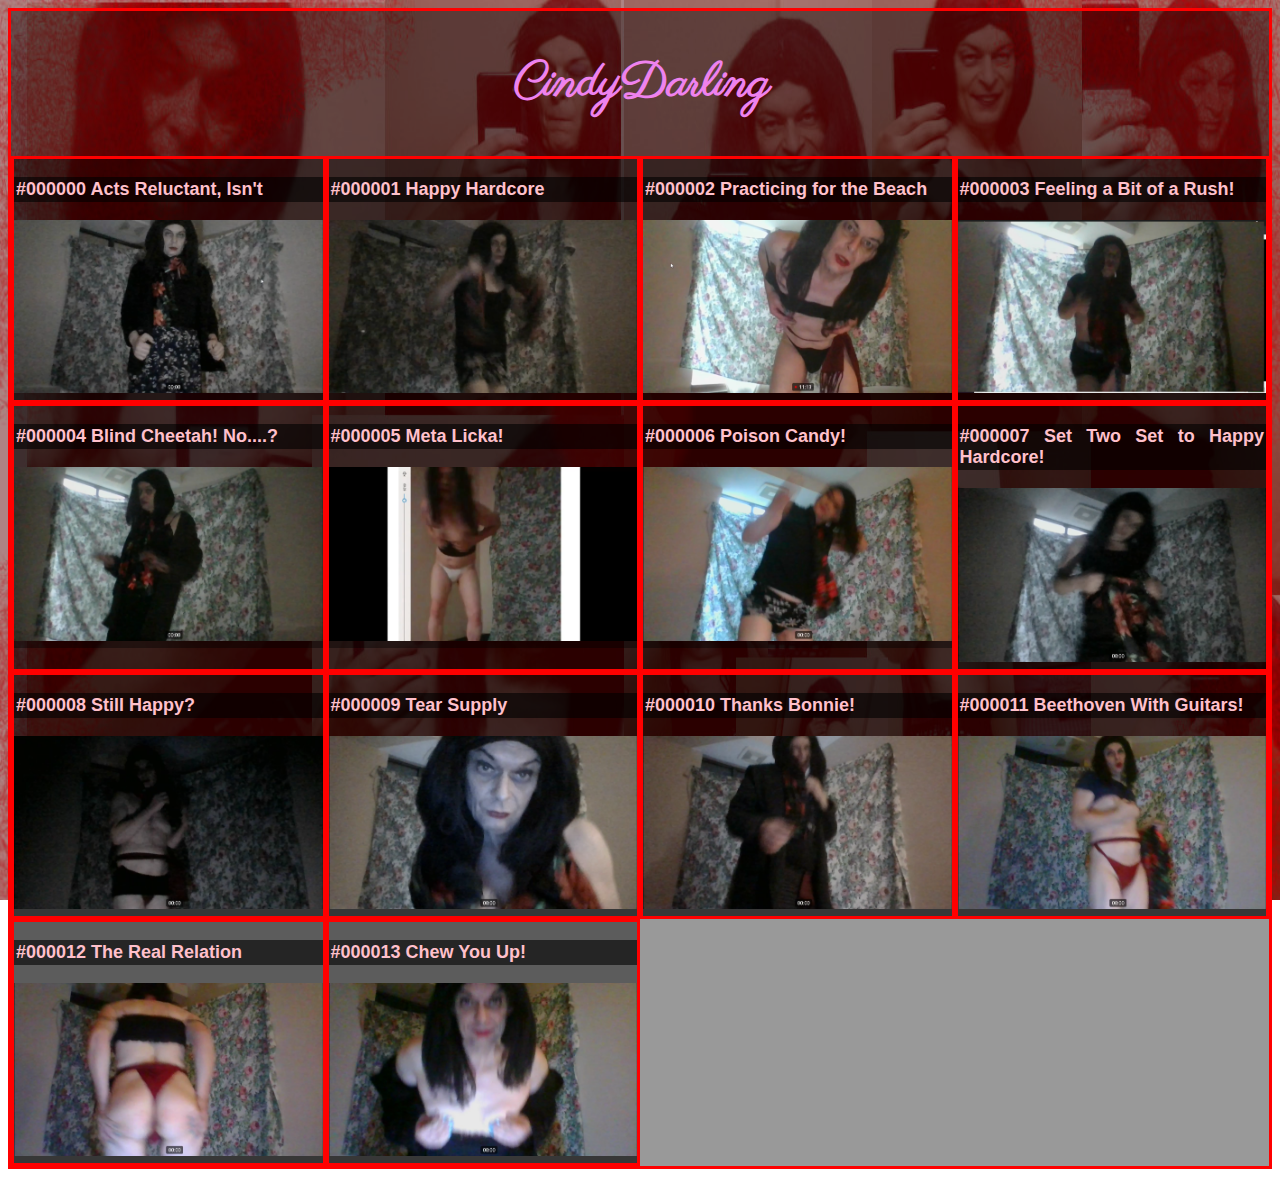
==== commit 8be52c4f: "Added 3 videos and standardized thumnail names" ====
--- a/daddy-pages/CindyDarling.html
+++ b/daddy-pages/CindyDarling.html
@@ -26,7 +26,7 @@
 <div class="std-style">
   <div class="blurb-box">
 	<p style="color: pink;"><strong>#000000 Acts Reluctant, Isn't</strong></p>	
-	<a href="https://drive.google.com/file/d/1NbntsG6Qry5w4EDdxD09sJL5ErJP4TZD/view?usp=sharing" target="_blank"><img src="../images/000000/03.png" width="100%"></a>
+	<a href="https://drive.google.com/file/d/1NbntsG6Qry5w4EDdxD09sJL5ErJP4TZD/view?usp=sharing" target="_blank"><img src="../images/000000/full.png" width="100%"></a>
 
   </div>
 </div>
@@ -37,7 +37,7 @@
 <div class="std-style">
   <div class="blurb-box">
 	<p style="color: pink;"><strong>#000001 Happy Hardcore</strong></p>	
-	<a href="https://drive.google.com/file/d/10S45qVAxiQUr2mo7CXULEZ4B5X9_JhPp/view?usp=sharing" target="_blank"><img src="../images/000001/03.png" width="100%"></a>
+	<a href="https://drive.google.com/file/d/10S45qVAxiQUr2mo7CXULEZ4B5X9_JhPp/view?usp=sharing" target="_blank"><img src="../images/000001/full.png" width="100%"></a>
   </div>
 </div>
 
@@ -49,7 +49,7 @@
 <div class="std-style">
   <div class="blurb-box">
 	<p style="color: pink;"><strong>#000002 Practicing for the Beach</strong></p>	
-	<a href="https://drive.google.com/file/d/1Zad3AagVdQ4Onm0TgDIeTRLVeHz1d10_/view?usp=sharing" target="_blank"><img src="../images/000002/03.png" width="100%"></a>
+	<a href="https://drive.google.com/file/d/1Zad3AagVdQ4Onm0TgDIeTRLVeHz1d10_/view?usp=sharing" target="_blank"><img src="../images/000002/full.png" width="100%"></a>
   </div>
 </div>
 
@@ -61,7 +61,7 @@
 <div class="std-style">
   <div class="blurb-box">
 	<p style="color: pink;"><strong>#000003 Feeling a Bit of a Rush!</strong></p>	
-	<a href="https://drive.google.com/file/d/1Z9CAFHF8Thkr7YOwcNnBmfv65RJHp2sW/view?usp=sharing" target="_blank"><img src="../images/000003/03.png" width="100%"></a>
+	<a href="https://drive.google.com/file/d/1Z9CAFHF8Thkr7YOwcNnBmfv65RJHp2sW/view?usp=sharing" target="_blank"><img src="../images/000003/full.png" width="100%"></a>
   </div>
 </div>
 
@@ -73,7 +73,7 @@
 <div class="std-style">
   <div class="blurb-box">
 	<p style="color: pink;"><strong>#000004 Blind Cheetah!  No....?</strong></p>	
-	<a href="https://drive.google.com/file/d/1AvIIaitU6bOueLTR4z5-HCYu7OBPyWmq/view?usp=sharing/view?usp=sharing" target="_blank"><img src="../images/000004/03.png" width="100%"></a>
+	<a href="https://drive.google.com/file/d/1AvIIaitU6bOueLTR4z5-HCYu7OBPyWmq/view?usp=sharing/view?usp=sharing" target="_blank"><img src="../images/000004/full.png" width="100%"></a>
   </div>
 </div>
 
@@ -85,7 +85,7 @@
 <div class="std-style">
   <div class="blurb-box">
 	<p style="color: pink;"><strong>#000005 Meta Licka!</strong></p>	
-	<a href="https://drive.google.com/file/d/1d0_d8ycFj54VJ3cp2CbG1lIvLFNZcMNS/view?usp=sharing" target="_blank"><img src="../images/000005/04.png" width="100%"></a>
+	<a href="https://drive.google.com/file/d/1d0_d8ycFj54VJ3cp2CbG1lIvLFNZcMNS/view?usp=sharing" target="_blank"><img src="../images/000005/full.png" width="100%"></a>
   </div>
 </div>
 
@@ -97,7 +97,7 @@
 <div class="std-style">
   <div class="blurb-box">
 	<p style="color: pink;"><strong>#000006 Poison Candy!</strong></p>	
-	<a href="https://drive.google.com/file/d/1B7b5W0E7y8rSE348AsNBi6uyPB5Db5iJ/view?usp=sharing" target="_blank"><img src="../images/000006/04.png" width="100%"></a>
+	<a href="https://drive.google.com/file/d/1B7b5W0E7y8rSE348AsNBi6uyPB5Db5iJ/view?usp=sharing" target="_blank"><img src="../images/000006/full.png" width="100%"></a>
   </div>
 </div>
 
@@ -108,7 +108,7 @@
 <div class="std-style">
   <div class="blurb-box">
 	<p style="color: pink;"><strong>#000007 Set Two Set to Happy Hardcore!</strong></p>	
-	<a href="https://drive.google.com/file/d/1SUMwACqgl1un2jPot4Djqa9RLM9uirZj/view?usp=sharing" target="_blank"><img src="../images/000007/24.png" width="100%"></a>
+	<a href="https://drive.google.com/file/d/1SUMwACqgl1un2jPot4Djqa9RLM9uirZj/view?usp=sharing" target="_blank"><img src="../images/000007/full.png" width="100%"></a>
   </div>
 </div>
 
@@ -124,7 +124,7 @@
 <div class="std-style">
   <div class="blurb-box">
 	<p style="color: pink;"><strong>#000008 Still Happy?</strong></p>	
-	<a href="https://drive.google.com/file/d/1ScMl1AzuFFBG9bVb_wNHVIGGhARscWUp/view?usp=sharing" target="_blank"><img src="../images/000008/08.png" width="100%"></a>
+	<a href="https://drive.google.com/file/d/1ScMl1AzuFFBG9bVb_wNHVIGGhARscWUp/view?usp=sharing" target="_blank"><img src="../images/000008/full.png" width="100%"></a>
 
   </div>
 </div>
@@ -137,7 +137,7 @@
 <div class="std-style">
   <div class="blurb-box">
 	<p style="color: pink;"><strong>#000009 Tear Supply</strong></p>	
-	<a href="https://drive.google.com/file/d/187mijys2RMf_jPMnOkucj5GZwQvsNgIX/view?usp=sharing" target="_blank"><img src="../images/000009/08.png" width="100%"></a>
+	<a href="https://drive.google.com/file/d/187mijys2RMf_jPMnOkucj5GZwQvsNgIX/view?usp=sharing" target="_blank"><img src="../images/000009/full.png" width="100%"></a>
 
   </div>
 </div>
@@ -150,12 +150,50 @@
 <div class="std-style">
   <div class="blurb-box">
 	<p style="color: pink;"><strong>#000010 Thanks Bonnie!</strong></p>	
-	<a href="https://drive.google.com/file/d/1h7UzcQWMhCYCe7Esyg22-tuBZYygGRXa/view?usp=sharing" target="_blank"><img src="../images/000008/08.png" width="100%"></a>
+	<a href="https://drive.google.com/file/d/1h7UzcQWMhCYCe7Esyg22-tuBZYygGRXa/view?usp=sharing" target="_blank"><img src="../images/000010/full.png" width="100%"></a>
 
   </div>
 </div>
 
 <!-- VIDEO BOX END 000010 -->
+
+
+<!-- VIDEO BOX START 000011 -->
+<div class="std-style">
+  <div class="blurb-box">
+	<p style="color: pink;"><strong>#000011 Beethoven With Guitars!</strong></p>	
+	<a href="https://drive.google.com/file/d/18fy-qMglV0TZMe4SH_ugz0q6o8b3JoMd/view?usp=sharing" target="_blank"><img src="../images/000011/full.png" width="100%"></a>
+
+  </div>
+</div>
+
+<!-- VIDEO BOX END 000011 -->
+
+
+
+<!-- VIDEO BOX START 000012 -->
+<div class="std-style">
+  <div class="blurb-box">
+	<p style="color: pink;"><strong>#000012 The Real Relation</strong></p>	
+	<a href="https://drive.google.com/file/d/1KIS261yPEQCyPijC-XwH8O_qfeh_R8na/view?usp=sharing" target="_blank"><img src="../images/000012/full.png" width="100%"></a>
+
+  </div>
+</div>
+
+<!-- VIDEO BOX END 000012 -->
+
+
+
+<!-- VIDEO BOX START 000013 -->
+<div class="std-style">
+  <div class="blurb-box">
+	<p style="color: pink;"><strong>#000013 Chew You Up!</strong></p>	
+	<a href="https://drive.google.com/file/d/1jnJRRhHQSyy9MdEapd5vepzfbRd6m6M4/view?usp=sharing" target="_blank"><img src="../images/000013/full.png" width="100%"></a>
+
+  </div>
+</div>
+
+<!-- VIDEO BOX END 000013 -->
 
 
 </div> <!-- #box-userpage -->
